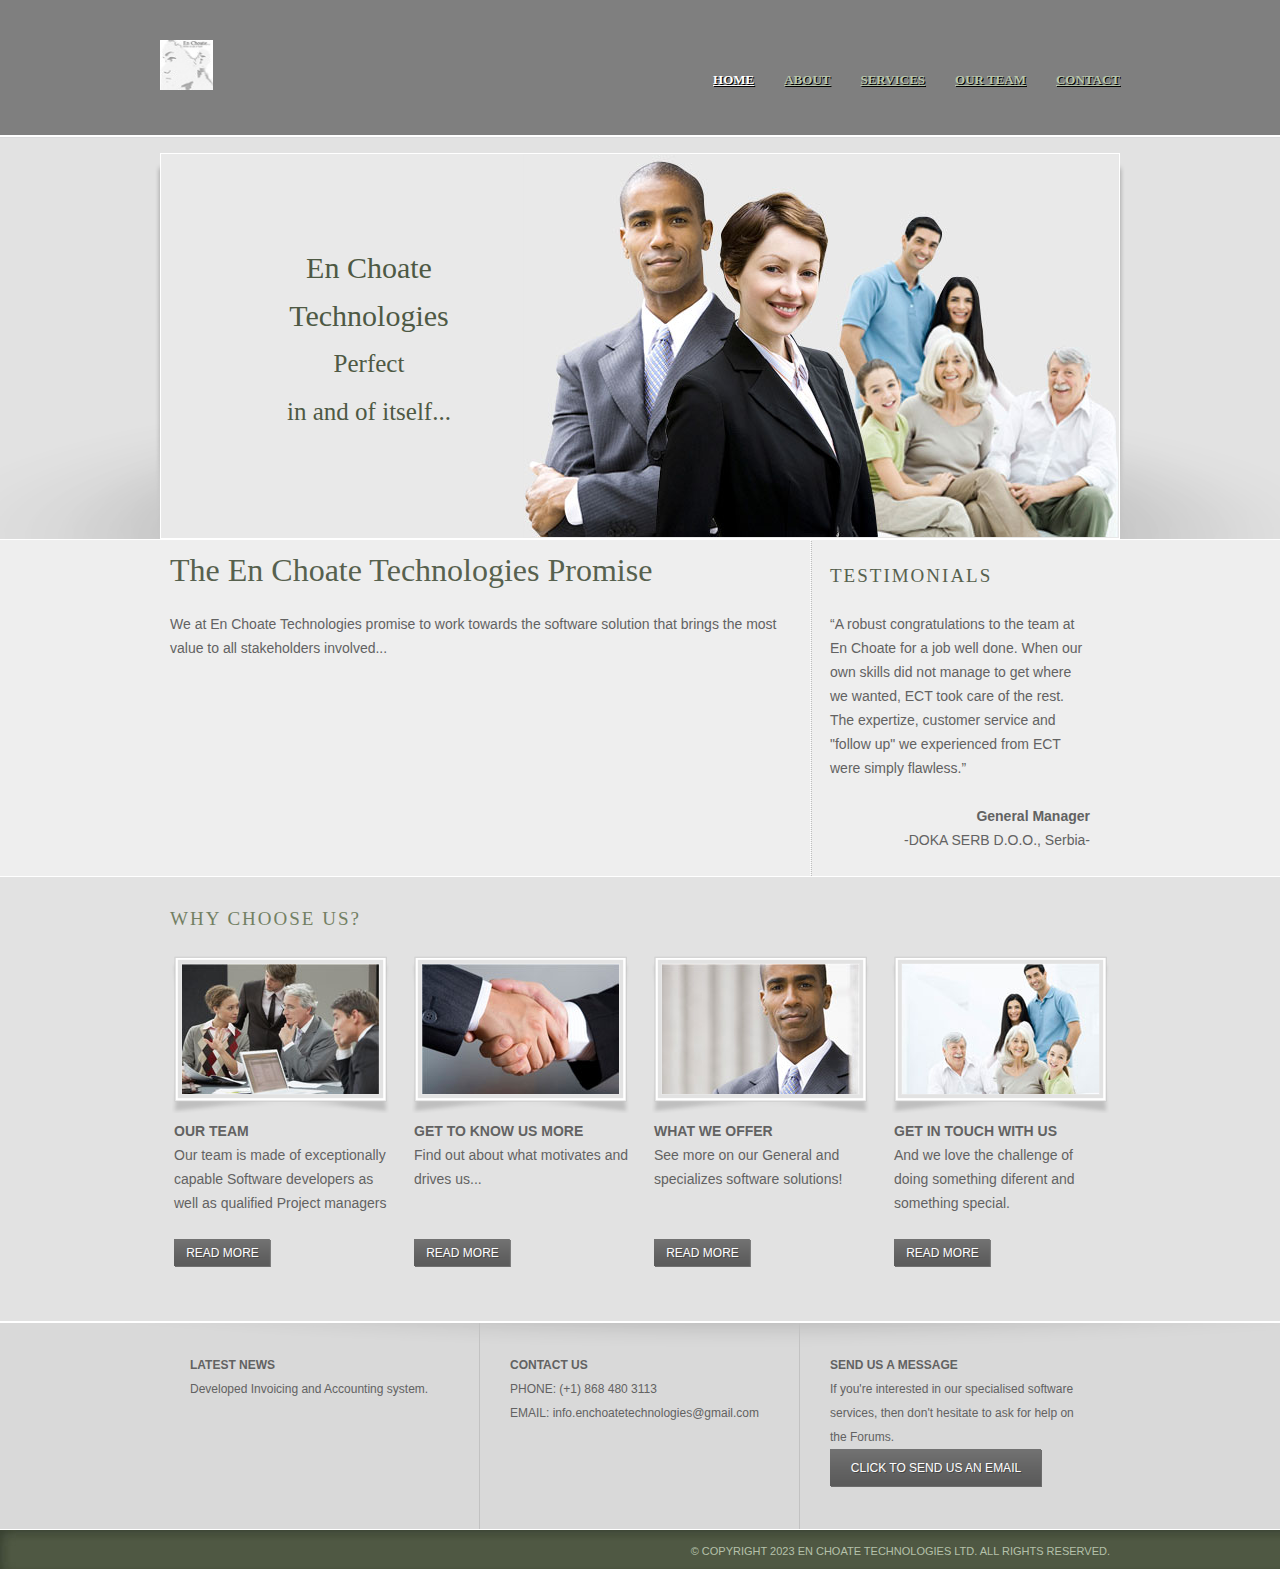
==== index.html @ 84750f2f "Go Live" ====
<!DOCTYPE HTML>
<!-- Website template by freewebsitetemplates.com -->
<html>
<head>
	<meta charset="UTF-8">
	<title>En Choate Technologies</title>
	<link rel="stylesheet" href="css/style.css" type="text/css">
</head>
<body>
	<div id="header">
		<div class="clearfix">
			<div class="logo">
				<a href="index.html"><img src="images/logo.png" alt="LOGO" height="50" width="53"></a>
			</div>
			<ul class="navigation">
				<li class="active">
					<a href="index.html">Home</a>
				</li>
				<li>
					<a href="about.html">About</a>
				</li>
				<li>
					<a href="practices.html">Services</a>
				</li>
				<li>
					<a href="lawyers.html">Our Team</a>
				</li>
				<!-- <li>
					<a href="news.html">News</a>
					<div>
						<a href="singlepost.html">News Single Post</a>
					</div>
				</li> -->
				<li>
					<a href="contact.html">Contact</a>
				</li>
			</ul>
		</div>
	</div>
	<div id="contents">
		<div id="adbox">
			<div class="clearfix">
				<img src="images/family-large.jpg" alt="Img" height="382" width="594">
				<div class="detail">
					<h1>En Choate<br> Technologies</h1>
					<p>
						Perfect<br> in and of itself...
					</p>
				</div>
			</div>
		</div>
		<div class="highlight">
			<div class="clearfix">
				<div class="testimonial">
					<h2>Testimonials</h2>
					<p>
						&ldquo;A robust congratulations to the team at En Choate for a job well done. When our own skills did not manage to get where we wanted, ECT took care of the rest. The expertize, customer service and "follow up" we experienced from ECT were simply flawless.&rdquo;
					</p>
					<span><b>General Manager</b></span>
					<span>-DOKA SERB D.O.O., Serbia-</span>
				</div>
				<h1>The En Choate Technologies Promise</h1>
				<p>
					We at En Choate Technologies promise to work towards the software solution that brings the most value to all stakeholders involved..</a>.
				</p>
			</div>
		</div>
		<div class="featured">
			<h2>Why Choose Us?</h2>
			<ul class="clearfix">
				<li>
					<div class="frame1">
						<div class="box">
							<img src="images/meeting.jpg" alt="Img" height="130" width="197">
						</div>
					</div>
					<p>
						<b>Our Team</b> Our team is made of exceptionally capable Software developers as well as qualified Project managers
					</p>
					<a href="lawyers.html" class="more">Read More</a>
				</li>
				<li>
					<div class="frame1">
						<div class="box">
							<img src="images/handshake.jpg" alt="Img" height="130" width="197">
						</div>
					</div>
					<p>
						<b>get to know us more</b> Find out about what motivates and drives us...<br/><br/>
					</p>
					<a href="about.html" class="more">Read More</a>
				</li>
				<li>
					<div class="frame1">
						<div class="box">
							<img src="images/smile.jpg" alt="Img" height="130" width="197">
						</div>
					</div>
					<p>
						<b>what we offer</b> See more on our General and specializes software solutions!<br/><br/>
					</p>
					<a href="practices.html" class="more">Read More</a>
				</li>
				<li>
					<div class="frame1">
						<div class="box">
							<img src="images/family-small.jpg" alt="Img" height="130" width="197">
						</div>
					</div>
					<p>
						<b>get in touch with us</b> And we love the challenge of doing something diferent and something special.
					</p>
					<a href="contact.html" class="more">Read More</a>
				</li>
			</ul>
		</div>
	</div>
	<div id="footer">
		<div class="clearfix">
			<div class="section">
				<h4>Latest News</h4>
				<p>
					Developed Invoicing and Accounting system.
				</p>
			</div>
			<div class="section contact">
				<h4>Contact Us</h4>
				<!-- <p>
					<span>Address:</span> the address city, state 1111
				</p> -->
				<p>
					<span>Phone:</span> (+1) 868 480 3113
				</p>
				<p>
					<span>Email:</span> info.enchoatetechnologies@gmail.com
				</p>
			</div>
			<div class="section">
				<h4>SEND US A MESSAGE</h4>
				<p>
					If you're interested in our specialised software services, then don't hesitate to ask for help on the Forums.
				</p>
				<a href="contact.html" class="subscribe">Click to send us an email</a>
			</div>
		</div>
		<div id="footnote">
			<div class="clearfix">
				<!-- <div class="connect">
					<a href="http://freewebsitetemplates.com/go/facebook/" class="facebook"></a><a href="http://freewebsitetemplates.com/go/twitter/" class="twitter"></a><a href="http://freewebsitetemplates.com/go/googleplus/" class="googleplus"></a><a href="http://pinterest.com/fwtemplates/" class="pinterest"></a>
				</div> -->
				<p>
					© Copyright 2023 En Choate Technologies Ltd. All Rights Reserved.
				</p>
			</div>
		</div>
	</div>
</body>
</html>
---- css/style.css ----
/* Website template by freewebsitetemplates.com */
body {
	background-color: #e2e2e2;
	min-width: 960px;
	margin: 0;
}
img {
	display: block;
	border: 0;
}
/** box-shadow **/
.box {
	background-color: #e7e7e7; /* Needed for IE */
	display: inline-block;
	-moz-box-shadow: 0 0 1px 3px rgba(207, 207, 207, 0.6);
	-webkit-box-shadow: 0 0 1px 3px rgba(207, 207, 207, 0.6);
	box-shadow: 0 0 1px 3px rgba(207, 207, 207, 0.6);
	/* For IE 5.5 - 7 */
	filter: progid:DXImageTransform.Microsoft.Blur(PixelRadius=3, MakeShdow=true, ShadowOpacity=0.80);
	/* For IE 8 */
	-ms-filter:"progid:DXImageTransform.Microsoft.Blur(PixelRadius=3,MakeShadow=true,ShadowOpacity=0.30)";
	zoom: 1;
}
.box > img {
	display: block;
	position: relative; /* This protects the inner element from being blurred */
}
.clearfix {
	width: 960px;
	margin: 0 auto;
}
.clearfix:after {
	clear:both;
	content:"";
	display:block;
	line-height:0;
	height:1%;
	visibility:hidden;
}
/*------------ Sprites ------------*/
.more, .subscribe, input[type='submit'] {
	background: url(../images/interface.png) no-repeat;
}
.phone, .mail, .home, .fax, #footnote .connect a {
	background: url(../images/icons.png) no-repeat;
}
.frame1, .frame2, .frame3, .frame4, .frame5, .news > li {
	background: url(../images/frames.png) no-repeat;
}
.more, .subscribe, input[type='submit'] {
	background-position: -107px 0;
	color: #fff;
	display: inline-block;
	font: 12px/28px Arial, Helvetica, sans-serif;
	height: 28px;
	width: 97px;
	text-align: center;
	text-decoration: none;
	text-shadow: 1px 1px rgba(0, 0, 0, 0.3);
	text-transform: uppercase;
}
.more:hover {
	background-position: 0 0;
}
.subscribe, input[type='submit'] {
	background-position: -222px -38px;
	height: 38px;
	line-height: 38px;
	width: 212px;
}
.subscribe:hover, input[type='submit']:hover {
	background-position: 0 -38px;
}
.home, .phone, .mail, .fax {
	background-position: 0 1px;
	padding-left: 24px;
}
.phone {
	background-position: 0 -26px;
}
.fax {
	background-position: 0 -54px;
}
.mail {
	background-position: 0 -82px;
}
.frame1 {
	background-position: -117px 0;
	height: 150px;
	width: 203px;
	margin: 0 auto 6px;
	padding: 8px 7px 0;
	text-align: center;
}
.frame2 {
	background-position: 0 -517px;
	height: 316px;
	width: 924px;
	margin: 0 auto 18px;
	padding: 6px 7px 0;
	text-align: center;
}
.frame3 {
	background-position: -344px 0;
	height: 221px;
	width: 586px;
	margin: 0 auto 6px;
	padding: 7px 7px 0;
	text-align: center;
}
.frame4 {
	background-position: 0 0;
	height: 108px;
	width: 93px;
	padding: 7px 7px 0;
	text-align: center;
}
.frame5 {
	background-position: -610px -238px;
	height: 220px;
	width: 268px;
	padding: 7px 6px 0;
	text-align: center;
}
/*------------ HEADER ------------*/
#header {
	background: #ffffff url(../images/bg-header.jpg) repeat-x left bottom;
	padding: 40px 0 46px;
}
/** logo **/
.logo {
	float: left;
	display: inline-block;
}
/** navigation **/
.navigation {
	float: right;
	list-style: none;
	margin: 28px 0 0;
	padding: 0;
}
.navigation li {
	float: left;
	margin-left: 30px;
	position: relative;
}
.navigation li > a {
	color: #b8c6ac;
	font: bold 13px/24px Times, "Times New Roman", serif;
	text-decoration: none;
	text-shadow: 1px 1px #000;
	text-transform: uppercase;
	text-decoration: underline;
}
.navigation li.active > a, .navigation li > a:hover {
	color: #fff;
	text-decoration: underline;
}
.navigation li > div {
	background-color: #888888;
	display: none;
	width: 110px;
	position: absolute;
	left: 0px;
	top: 24px;
}
.navigation li:hover > div {
	display: block;
}
.navigation li > div a {
	color: #111111;
	font: bold 13px/24px "Times New Roman", Times, serif;
	display: block;
	text-align: center;
	text-decoration: none;
	text-shadow: none;
	text-decoration: underline;
}
.navigation li > div a:hover {
	color: #fff;
	text-decoration: underline;
}
/*------------ CONTENTS ------------*/
#contents {
	padding-bottom: 24px;
}
#contents > div.clearfix:first-child {
	width: 940px;
	padding: 30px 10px 0;
}
#contents img {
	border: 1px solid rgba(231, 231, 231, 0.8);
}
h1 {
	color: #57614e;
	font: 29px/30px "Times New Roman", Times, serif;
	margin: 0 0 12px;
	text-transform: uppercase;
}
h2 {
	color: #626262;
	font: 19px/24px "Times New Roman", Times, serif;
	letter-spacing: 2px;
	margin: 0;
	text-transform: uppercase;
}
p {
	color: #626262;
	font: 14px/24px Arial, Helvetica, sans-serif;
	margin: 0 0 24px;
}
p a {
	color: #626262;
}
p a:hover {
	color: #333333;
}
/** Adbox **/
#adbox {
	background: url(../images/bg-adbox.png) no-repeat center bottom;
	border-bottom: 1px solid #fff;
	padding-top: 15px;
}
#adbox > div {
	background-color: #e9e9e9;
	width: 958px;
	border: 1px solid #fff;
	margin: 0 auto;
	position: relative;
}
#adbox > div img {
	float: right;
}
#adbox .detail {
	font-family: Times, "Times New Roman", serif;
	height: 185px;
	line-height: 48px;
	width: 308px;
	text-align: center;
	position: absolute;
	left: 54px;
	top: 90px;
}
#adbox .detail h1 {
	color: #4e5944;
	font-size: 30px;
	font-weight: normal;
	line-height: 48px;
	margin: 0;
	text-transform: none;
}
#adbox .detail p {
	color: #4e5944;
	font: 25px/48px "Times New Roman", Times, serif;
	margin: 0;
}
.highlight {
	background: #eee url(../images/bg-highlight.jpg) repeat-x left bottom;
	border-bottom: 1px solid #fff;
}
.highlight .clearfix {
	width: 940px;
}
.highlight h1 {
	font-size: 32px;
	line-height: 36px;
	padding: 12px 0 12px;
	text-transform: none;
}
.highlight h2 {
	color: #57614e;
	margin-bottom: 24px;
}
.testimonial, .main, .sidebar > div h2, .sidebar ul li, .main > .section {
	background-image: url(../images/border.png);
	background-position: left top;
	background-repeat: repeat-y;
}
.testimonial {
	float: right;
	width: 260px;
	margin-left: 20px;
	padding: 24px 20px;
}
.testimonial > span {
	color: #626262;
	display: block;
	font: 14px/24px Arial, Helvetica, sans-serif;
	text-align: right;
}
.featured {
	padding: 30px 0;
}
.featured > h2 {
	color: #728063;
	width: 940px;
	margin: 0 auto 24px;
	padding: 0 10px;
}
.featured ul {
	list-style: none;
	padding: 0;
}
.featured li {
	float: left;
	width: 220px;
	margin: 0 10px;
}
.featured li p {
	padding-left: 4px;
}
.featured li p b {
	display: block;
	text-transform: uppercase;
}
.featured li .more {
	margin-left: 4px;
}
.main {
	float: left;
	min-height: 960px;
	width: 600px;
	padding: 0 0 0 32px;
}
.main h1 {
	margin-bottom: 18px;
}
.main h2 {
	margin-bottom: 12px;
}
.main h1 + h2 {
	margin: 0;
}
.main h1 + div.frame3 {
	margin-top: 36px;
}
.main > .section {
	background-position: left bottom;
	background-repeat: repeat-x;
	width: 600px;
	margin-bottom: 16px;
	margin-left: -28px;
	padding-left: 30px;
}
.main > .last-child, .sidebar ul li.last-child {
	background: none;
}
.main > .section ul {
	list-style: none;
	margin: 0;
	padding: 0;
}
.main > .section ul li {
	display: inline-block;
	margin: 0 0 24px;
}
.main > .section ul li .frame4 {
	float: left;
	margin-bottom: 1px;
	margin-right: 20px;
}
.main > .section ul li p {
	margin: 6px 0 0;
}
.main > .section ul li p b {
	display: block;
	text-transform: uppercase;
}
.practices {
	list-style: none;
	display: inline-block;
	width: 640px;
	margin: 0 0 0 -20px;
	padding: 0;
}
.practices li {
	float: left;
	margin: 0 20px 36px;
	position: relative;
}
.practices li a {
	text-decoration: none;
}
.practices li a span {
	background-color: #696969;
	color: #e2e2e2;
	display: block;
	font: 19px/46px "Times New Roman", Times, serif;
	height: 46px;
	width: 265px;
	text-transform: uppercase;
	position: absolute;
	bottom: 21px;
	left: 8px;
	*left: 6px;
}
.practices li a:hover span {
	background-color: #393939;
}
.sidebar {
	float: left;
	width: 290px;
	padding-right: 18px;
}
.sidebar > div {
	margin: 0 0 30px;
}
.sidebar > div h2 {
	background-position: left bottom;
	background-repeat: repeat-x;
	margin: 0 0 6px;
	padding-bottom: 18px;
}
.sidebar > div:first-child h2 {
	margin-bottom: 0;
	margin-top: 6px;
}
.sidebar > div p {
	margin: 0;
	padding-bottom: 24px;
	padding-right: 30px;
}
.sidebar > div p span {
	display: block;
	text-align: right;
}
.sidebar ul {
	list-style: none;
	margin: 0;
	padding: 0;
}
.sidebar ul li {
	background-position: left bottom;
	background-repeat: repeat-x;
	display: inline-block;
	min-height: 36px;
	width: 280px;
	padding: 6px 0 10px 10px;
}
.sidebar ul li > a span.box {
	float: left;
	margin-right: 20px;
}
.sidebar ul li a {
	color: #755c02;
	font: 13px/24px Arial, Helvetica, sans-serif;
	text-decoration: none;
}
.sidebar ul li a:hover {
	color: #728063;
}
.sidebar ul li img.box {
	float: left;
	margin: 4px 20px 12px 0;
}
.sidebar .contact li {
	background: none;
	padding-left: 0;
}
.sidebar .contact li p {
	padding: 0  0 0 30px;
}
.sidebar .contact li p span.home {
	float: left;
	display: inline-block;
	height: 18px;
	width: 18px;
	margin-left: -30px;
	padding: 0;
}
.sidebar .contact li p em {
	display: block;
	font-size: 19px;
	font-style: normal;
}
.news {
	list-style: none;
	margin: 0;
	padding: 0;
}
.news > li {
	background-position: 0 -238px;
	display: inline-block;
	height: 269px;
	width: 578px;
	margin-bottom: 12px;
	padding: 6px 22px 0 6px;
}
.news > li .box {
	float: left;
	margin-right: 20px;
}
.news > li p.info, .details p.info {
	font-size: 11px;
	margin: 0;
	padding-top: 24px;
}
.author {
	color: #755c02;
}
.news > li h2, .details h2 {
	color: #728063;
	letter-spacing: 0;
	margin-bottom: 24px;
}
.news > li .more {
	float: right;
}
.images {
	float: left;
	width: 210px;
	margin-right: 20px;
	padding-right: 10px;
}
#contents .images img.box {
	border: 5px solid #fff;
}
.details {
	float: left;
	width: 360px;
}
.details p.info {
	padding-top: 0;
}
.message label {
	color: #626262;
	display: block;
	font: 13px/24px Arial, Helvetica, sans-serif;
}
.message input[type='text'] {
	height: 24px;
	width: 590px;
	margin: 0 0 18px;
	padding: 0 4px;
}
.message textarea {
	height: 110px;
	width: 590px;
	margin: 0 0 18px;
	padding: 0 4px;
	overflow: auto;
	resize: none;
}
.message input[type='submit'] {
	cursor: pointer;
	border: none;
}
/*------------ FOOTER ------------*/
#footer {
	background: #d9d9d9 url(../images/bg-footer.png) repeat-x left top;
	border-top: 2px solid #fff;
}
#footer .section {
	float: left;
	min-height: 146px;
	width: 259px;
	border-left: 1px solid #c2c2c2;
	padding: 30px;
}
#footer .section h4 {
	color: #626262;
	font: bold 12px/24px Arial, Helvetica, sans-serif;
	margin: 0;
	text-transform: uppercase;
}
#footer .section p {
	font-size: 12px;
	margin: 0;
}
#footer .section:first-child {
	border: 0;
}
#footer .contact p span {
	text-transform: uppercase;
}
#footnote {
	background: url(../images/bg-footnote.jpg) repeat-x left top;
	border-top: 1px solid #fff;
	padding: 6px 0 3px;
}
#footnote p {
	color: #b5c1aa;
	font: 11px/30px Arial, Helvetica, sans-serif;
	margin: 0;
	padding-right: 10px;
	text-align: right;
	text-transform: uppercase;
}
#footnote .connect {
	float: left;
	display: inline-block;
	margin: 0 10px;
	padding: 6px 0;
}
#footnote .connect a {
	display: inline-block;
	height: 18px;
	width: 18px;
	margin-right: 6px;
}
#footnote .connect a.facebook {
	background-position: 0 -112px;
}
#footnote .connect a.twitter {
	background-position: 0 -140px;
}
#footnote .connect a.googleplus {
	background-position: 0 -168px;
}
#footnote .connect a.pinterest {
	background-position: 0 -196px;
}
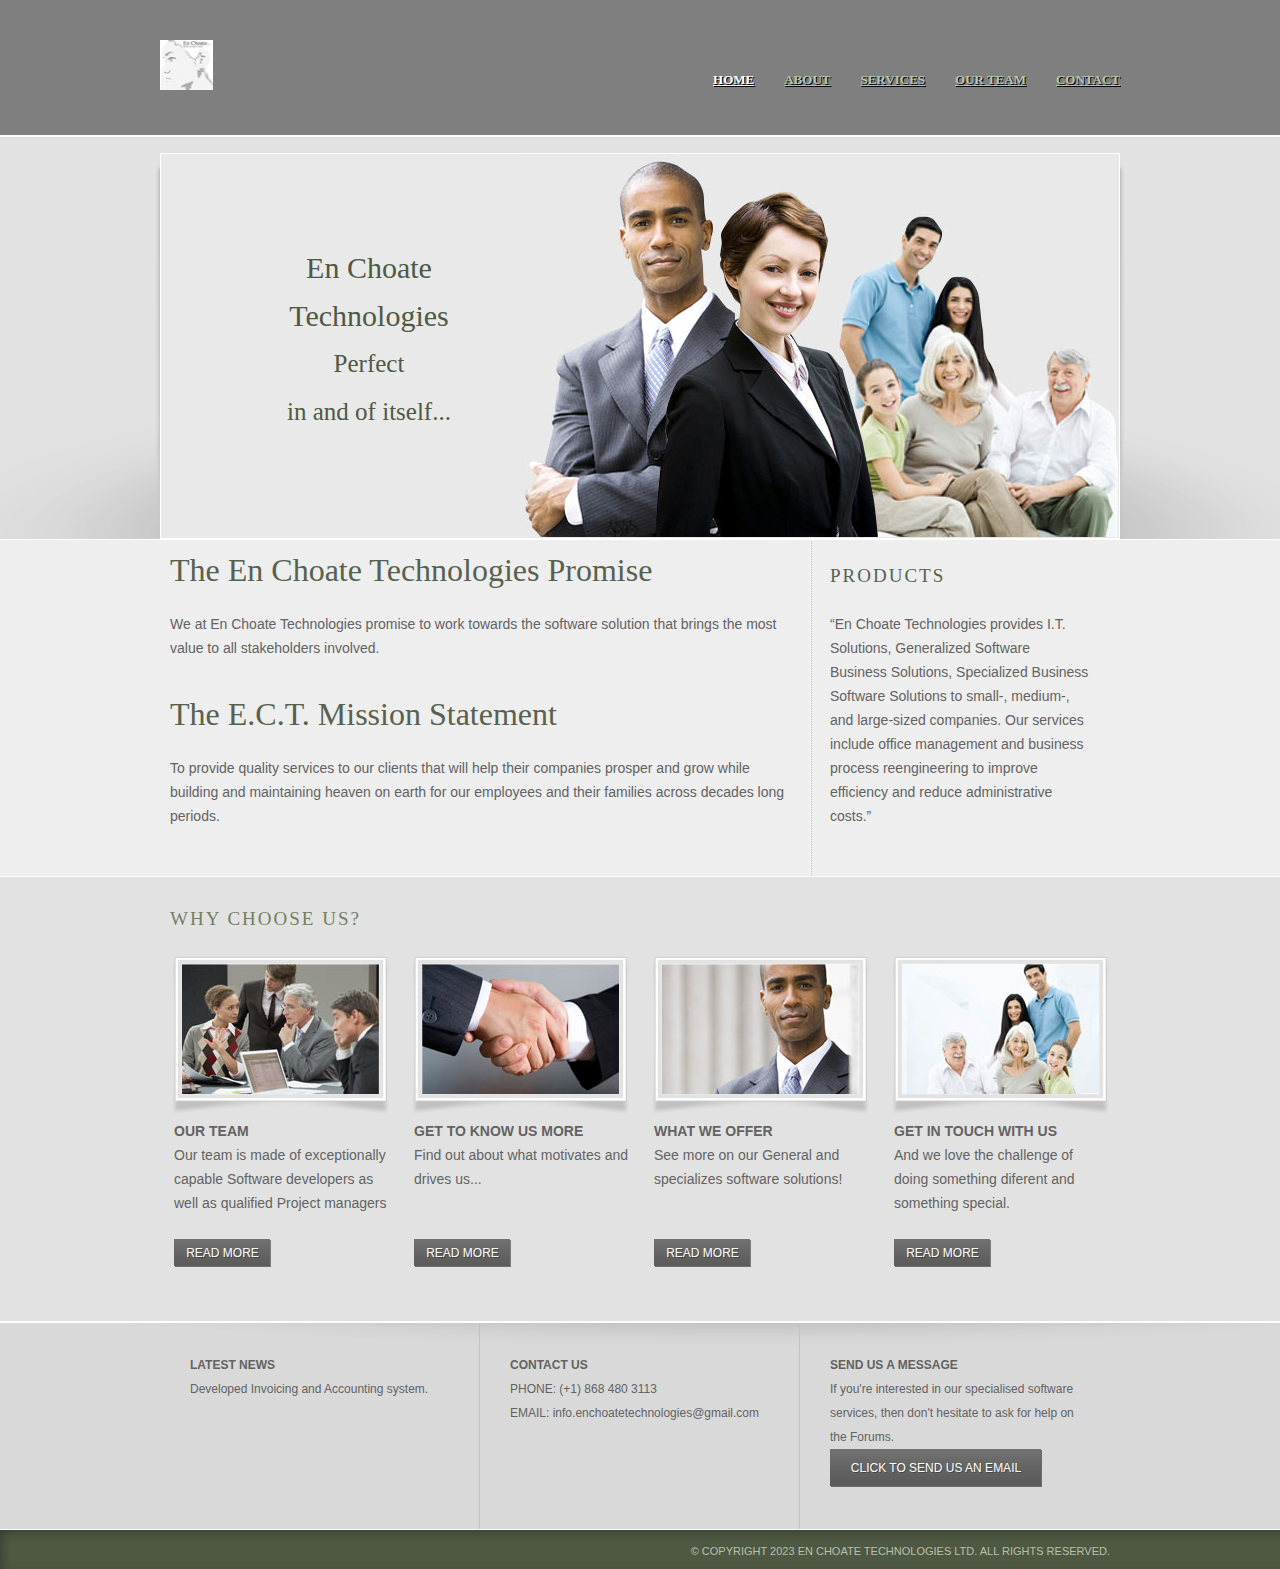
==== commit c72877c8: "Removed Testimonials" ====
--- a/index.html
+++ b/index.html
@@ -52,16 +52,20 @@
 		<div class="highlight">
 			<div class="clearfix">
 				<div class="testimonial">
-					<h2>Testimonials</h2>
+					<h2>Products</h2>
 					<p>
-						&ldquo;A robust congratulations to the team at En Choate for a job well done. When our own skills did not manage to get where we wanted, ECT took care of the rest. The expertize, customer service and "follow up" we experienced from ECT were simply flawless.&rdquo;
+						&ldquo;En Choate Technologies provides I.T. Solutions, Generalized Software Business Solutions, Specialized Business Software Solutions to small-, medium-, and large-sized companies. Our services include office management and business process reengineering to improve efficiency and reduce administrative costs.&rdquo;
 					</p>
-					<span><b>General Manager</b></span>
-					<span>-DOKA SERB D.O.O., Serbia-</span>
+					<!-- <span><b>General Manager</b></span>
+					<span>-DOKA SERB D.O.O., Serbia-</span> -->
 				</div>
 				<h1>The En Choate Technologies Promise</h1>
 				<p>
-					We at En Choate Technologies promise to work towards the software solution that brings the most value to all stakeholders involved..</a>.
+					We at En Choate Technologies promise to work towards the software solution that brings the most value to all stakeholders involved</a>.
+				</p>
+				<h1>The E.C.T. Mission Statement</h1>
+				<p>
+					To provide quality services to our clients that will help their companies prosper and grow while building and maintaining heaven on earth for our employees and their families across decades long periods.</a>
 				</p>
 			</div>
 		</div>
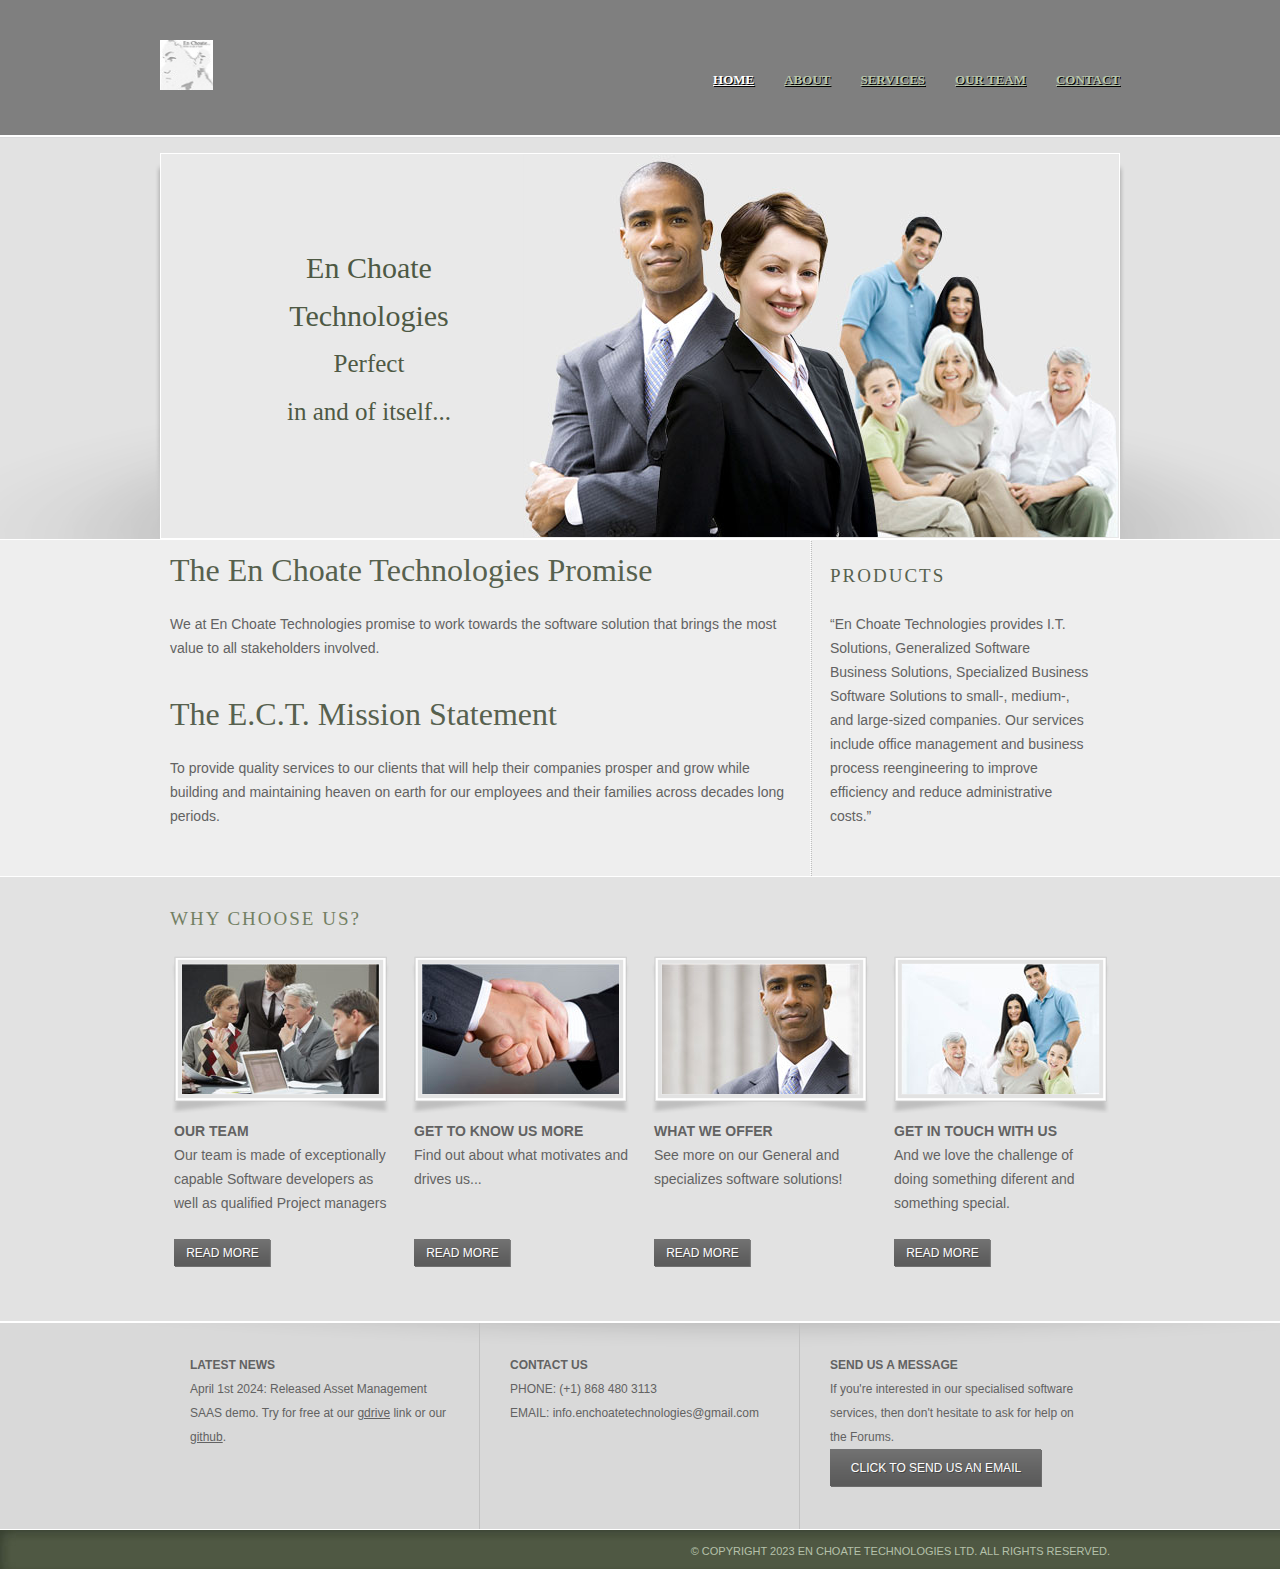
==== commit f4eccdd7: "Updated News" ====
--- a/index.html
+++ b/index.html
@@ -124,7 +124,7 @@
 			<div class="section">
 				<h4>Latest News</h4>
 				<p>
-					Developed Invoicing and Accounting system.
+					April 1st 2024: Released Asset Management SAAS demo. Try for free at our <a href="https://drive.google.com/drive/folders/10ESTuMTXRtFVPsu4RoiFuW7hlJul9N2l?usp=sharing">gdrive</a> link or our <a href="https://drive.google.com/drive/folders/10ESTuMTXRtFVPsu4RoiFuW7hlJul9N2l?usp=sharing">github</a>.
 				</p>
 			</div>
 			<div class="section contact">
